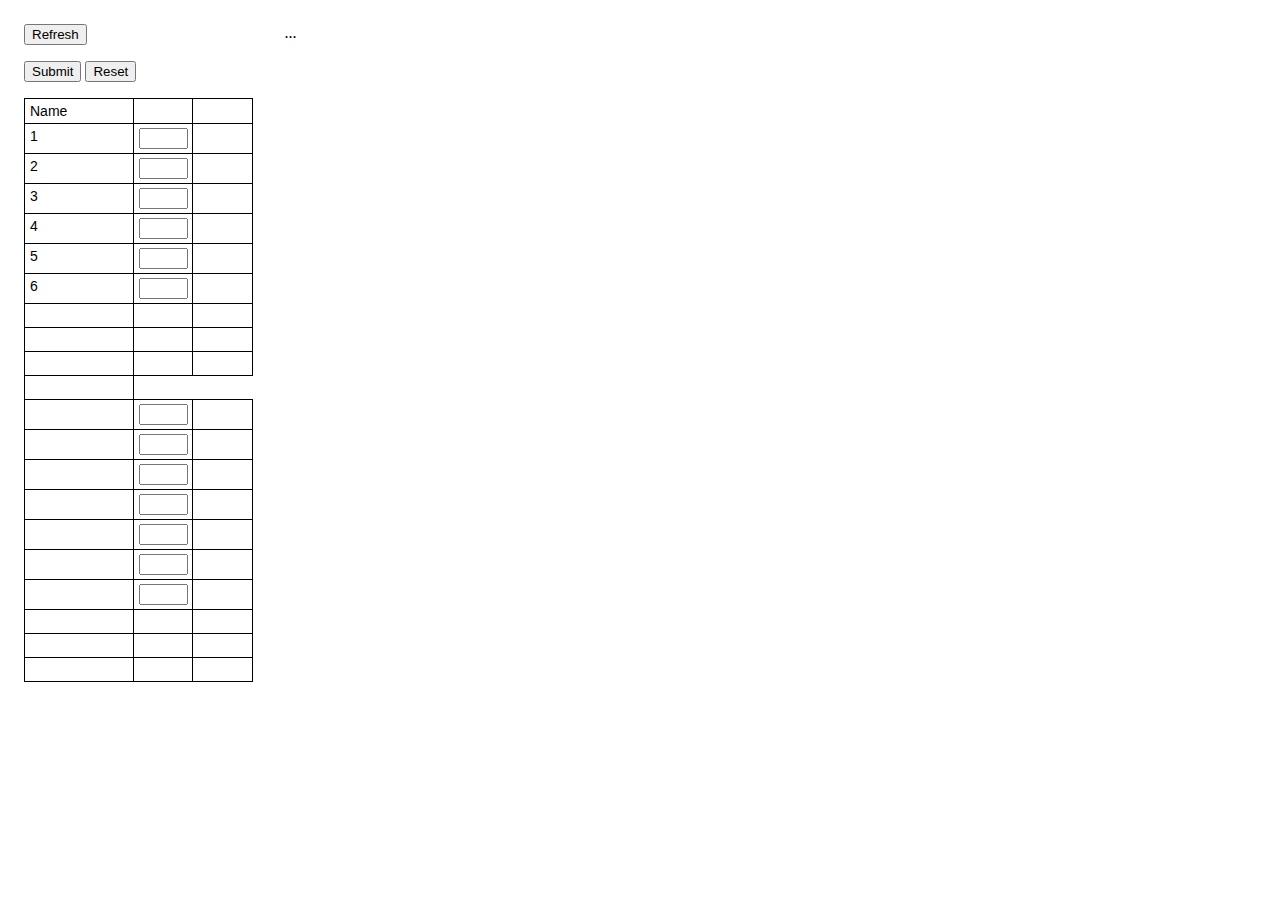
==== src/main/resources/templates/match.html @ d8138a98 "Implemented dynamic update for roll fragment" ====
<!DOCTYPE html>
<html xmlns:th="http://www.thymeleaf.org">
<head>
    <title>Yahtzee Sheet</title>
    <meta http-equiv="Content-Type" content="text/html; charset=UTF-8"/>
</head>
<body>
<script src="https://ajax.googleapis.com/ajax/libs/jquery/3.1.0/jquery.min.js"></script>
<!--<script type="text/javascript" th:src="@{/js/lib/scripts.js}" />-->
<style type="text/css">
	
div.container {
    width: 100%;
    border: 1px solid gray;
}

div.left {
    float: left;
    max-width: 400px;
    margin: 0;
    padding: 1em;
}

div.right {
    margin-left: 0px;
    border-left: 1px solid gray;
    padding: 1em;
    overflow: hidden;
}

.tg {
	border-collapse: collapse;
	border-spacing: 0;
}

.tg td {
	font-family: Arial, sans-serif;
	font-size: 14px;
	padding: 10px 5px;
	border-style: solid;
	border-width: 1px;
	overflow: hidden;
	word-break: normal;
}

.tg th {
	font-family: Arial, sans-serif;
	font-size: 14px;
	font-weight: normal;
	padding: 10px 5px;
	border-style: solid;
	border-width: 1px;
	overflow: hidden;
	word-break: normal;
}

.tg .tg-yw4l {
	vertical-align: top;
	height: 15px;
	
    padding-top: 4px;
    padding-bottom: 4px;
}

.tg .tg-diceval {
	vertical-align: top;
	height: 15px;
	
    padding-top: 4px;
    padding-bottom: 4px;
}

.tg .tg-diceval>input {
	border: none;
}

.tg .tg-yw4l>div {
	width: 100%;
	height: 100%;
	overflow: hidden;
}

.input {
	onkeydown:
		"if (event.keyCode == 13) { this.form.submit(); return false; }";
}




</style>

<div class="left">
    <form action="#" th:action="@{/match}" th:object="${match}"
          method="get">
        <input type="hidden" th:value="${match.activePlayer.playerName}" name="player"/>
        <input type="submit" value="Refresh"/>
    </form>
    <form action="#" th:action="@{/match(player=${match.activePlayer.playerName})}" th:object="${match}"
          method="post">
        <p>
            <input type="submit" th:value="#{submit}"/>
            <button type="submit" formaction="/reset">Reset</button>
        </p>
        <div id="board">
            <table class="tg" style="table-layout: fixed; width: 164px">
                <colgroup>
                    <col style="width: 109.2px"/>
                    <col style="width: 59.2px"/>
                    <col style="width: 59.2px"/>
                </colgroup>


                <tr>
                    <td class="tg-yw4l">Name</td>
                    <td class="tg-yw4l" th:text="*{activePlayer.playerName}"></td>
                    <td class="tg-yw4l" th:text="*{passivePlayer.playerName}"></td>
                </tr>
                <tr>
                    <td class="tg-yw4l">1</td>
                    <td class="tg-yw4l"><input type="text"
                                               th:field="*{activePlayer.ones}" size="3"/></td>
                    <td class="tg-yw4l update" th:text="*{passivePlayer.ones}" id="ones"></td>
                </tr>
                <tr>
                    <td class="tg-yw4l">2</td>
                    <td class="tg-yw4l"><input type="text"
                                               th:field="*{activePlayer.twos}" size="3"/></td>
                    <td class="tg-yw4l update" th:text="*{passivePlayer.twos}" id="twos"></td>
                </tr>
                <tr>
                    <td class="tg-yw4l">3</td>
                    <td class="tg-yw4l"><input type="text"
                                               th:field="*{activePlayer.threes}" size="3"/></td>
                    <td class="tg-yw4l update" th:text="*{passivePlayer.threes}" id="threes"></td>
                </tr>
                <tr>
                    <td class="tg-yw4l">4</td>
                    <td class="tg-yw4l"><input type="text"
                                               th:field="*{activePlayer.fours}" size="3"/></td>
                    <td class="tg-yw4l update" th:text="*{passivePlayer.fours}" id="fours"></td>
                </tr>
                <tr>
                    <td class="tg-yw4l">5</td>
                    <td class="tg-yw4l"><input type="text"
                                               th:field="*{activePlayer.fives}" size="3"/></td>
                    <td class="tg-yw4l update" th:text="*{passivePlayer.fives}" id="fives"></td>
                </tr>
                <tr>
                    <td class="tg-yw4l">6</td>
                    <td class="tg-yw4l"><input type="text"
                                               th:field="*{activePlayer.sixes}" size="3"/></td>
                    <td class="tg-yw4l update" th:text="*{passivePlayer.sixes}" id="sixes"></td>
                </tr>
                <tr>
                    <td class="tg-yw4l" th:text="#{total}"></td>
                    <td class="tg-yw4l" th:text="*{activePlayer.totalUpper}"></td>
                    <td class="tg-yw4l update" th:text="*{passivePlayer.totalUpper}" id="totalUpper"></td>
                </tr>
                <tr>
                    <td class="tg-yw4l" th:text="#{bonus}"></td>
                    <td class="tg-yw4l" th:text="*{activePlayer.bonus}"></td>
                    <td class="tg-yw4l update" th:text="*{passivePlayer.bonus}" id="bonus"></td>
                </tr>
                <tr>
                    <td class="tg-yw4l" th:text="#{totalUpper}"></td>
                    <td class="tg-yw4l" th:text="*{activePlayer.totalUpperInclBonus}"></td>
                    <td class="tg-yw4l update" th:text="*{passivePlayer.totalUpperInclBonus}"
                        id="totalUpperInclBonus"></td>
                </tr>
                <tr>
                    <td class="tg-yw4l"></td>
                </tr>
                <tr>
                    <td class="tg-yw4l" th:text="#{3OfAKind}"></td>
                    <td class="tg-yw4l"><input type="text"
                                               th:field="*{activePlayer.threeOfAKind}" size="3"/></td>
                    <td class="tg-yw4l update" th:text="*{passivePlayer.threeOfAKind}" id="threeOfAKind"></td>
                </tr>
                <tr>
                    <td class="tg-yw4l" th:text="#{4OfAKind}"></td>
                    <td class="tg-yw4l"><input type="text"
                                               th:field="*{activePlayer.fourOfAKind}" size="3"/></td>
                    <td class="tg-yw4l update" th:text="*{passivePlayer.fourOfAKind}" id="fourOfAKind"></td>
                </tr>
                <tr>
                    <td class="tg-yw4l" th:text="#{fullHouse}"></td>
                    <td class="tg-yw4l"><input type="text"
                                               th:field="*{activePlayer.fullHouse}" size="3"/></td>
                    <td class="tg-yw4l update" th:text="*{passivePlayer.fullHouse}" id="fullHouse"></td>
                </tr>
                <tr>
                    <td class="tg-yw4l" th:text="#{smallStraight}"></td>
                    <td class="tg-yw4l"><input type="text"
                                               th:field="*{activePlayer.smallStraight}" size="3"/></td>
                    <td class="tg-yw4l update" th:text="*{passivePlayer.smallStraight}" id="smallStraight"></td>
                </tr>
                <tr>
                    <td class="tg-yw4l" th:text="#{largeStraight}"></td>
                    <td class="tg-yw4l"><input type="text"
                                               th:field="*{activePlayer.largeStraight}" size="3"/></td>
                    <td class="tg-yw4l update" th:text="*{passivePlayer.largeStraight}" id="largeStraight"></td>
                </tr>
                <tr>
                    <td class="tg-yw4l" th:text="#{yahtzee}"></td>
                    <td class="tg-yw4l"><input type="text"
                                               th:field="*{activePlayer.yahtzee}" size="3"/></td>
                    <td class="tg-yw4l update" th:text="*{passivePlayer.yahtzee}" id="yahtzee"></td>
                </tr>
                <tr>
                    <td class="tg-yw4l" th:text="#{chance}"></td>
                    <td class="tg-yw4l"><input type="text"
                                               th:field="*{activePlayer.chance}" size="3"/></td>
                    <td class="tg-yw4l update" th:text="*{passivePlayer.chance}" id="chance"></td>
                </tr>
                <tr>
                    <td class="tg-yw4l" th:text="#{totalLower}"></td>
                    <td class="tg-yw4l" th:text="*{activePlayer.totalLower}"></td>
                    <td class="tg-yw4l update" th:text="*{passivePlayer.totalLower}" id="totalLower"></td>
                </tr>
                <tr>
                    <td class="tg-yw4l" th:text="#{totalUpper}"></td>
                    <td class="tg-yw4l" th:text="*{activePlayer.totalUpperInclBonus}"></td>
                    <td class="tg-yw4l update" th:text="*{passivePlayer.totalUpperInclBonus}"
                        id="totalUpperInclBonus"></td>
                </tr>
                <tr>
                    <td class="tg-yw4l" th:text="#{grandTotal}"></td>
                    <td class="tg-yw4l" th:text="*{activePlayer.grandTotal}"></td>
                    <td class="tg-yw4l update" th:text="*{passivePlayer.grandTotal}" id="grandTotal"></td>
                </tr>
            </table>
        </div>

    </form>

</div>


<div class="left" id="rollDiv">
    <div th:replace="roll :: roll" >...</div>
</div>


<script th:inline="javascript">

function getPassivePlayerName(){
    return [[${match.passivePlayer.playerName}]];

};
function getActivePlayerName(){
    return [[${match.activePlayer.playerName}]];

};
function getRemainingRollsText(){
    return [[#{remainingRolls}]];

};

</script>
<script>
  var updateFields = $(".update");
  var playerName = getPassivePlayerName();
    var update = function(){


        updateFields.each(function(element) {
            var field = this;
            var path = "value/" + playerName + "/" + this.id;
            $.get(path, function( data ) {
                field.innerHTML = data;
             });

        });

         $.get("roll",  function( data ) {
            $("#dice1")[0].innerHTML = data.dice1;
            $("#dice2")[0].innerHTML = data.dice2;
            $("#dice3")[0].innerHTML = data.dice3;
            $("#dice4")[0].innerHTML = data.dice4;
            $("#dice5")[0].innerHTML = data.dice5;
            $("#remainingRolls")[0].innerHTML = getRemainingRollsText() +': ' +data.remainingRolls;
         });

    }
update();
setInterval(update, 3000);




</script>

<!--<tr th:each="name : *{fieldnames}">-->
<!--<td class="tg-yw4l" th:text="${name.shortName}"></td>-->
<!--<td class="tg-yw4l"><input type="text"-->
<!--th:field="*{activePlayer.${name.longName}}" size="3"/></td>-->
<!--<td class="tg-yw4l" th:text="*{passivePlayer.${name.longName}}" id="spassiveOnes"></td>-->
<!--</tr>-->
</body>
</html>
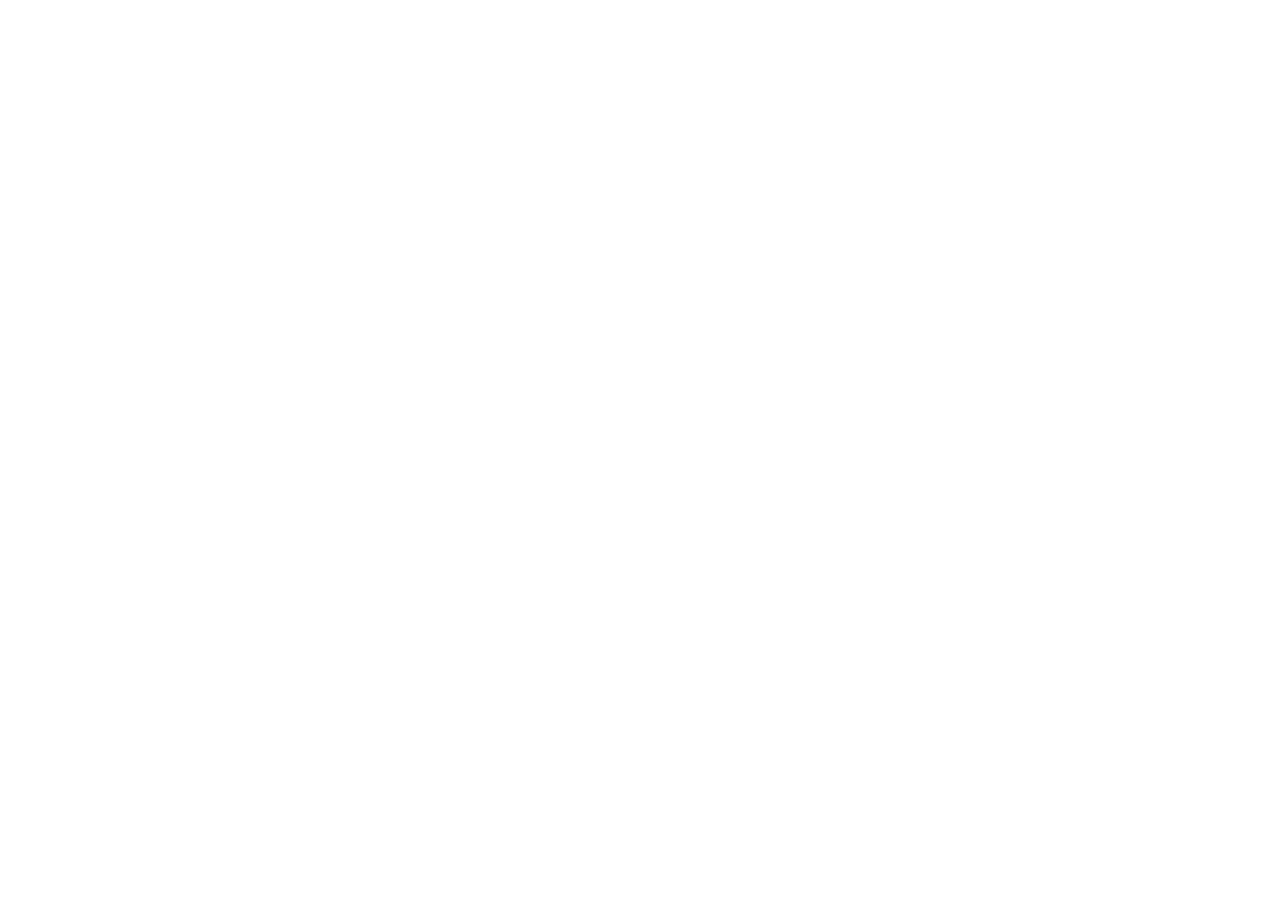
==== commit 2431c2eb: "Extracted CSS and JS files" ====
--- a/src/main/resources/templates/match.html
+++ b/src/main/resources/templates/match.html
@@ -3,92 +3,33 @@
 <head>
     <title>Yahtzee Sheet</title>
     <meta http-equiv="Content-Type" content="text/html; charset=UTF-8"/>
+    <link rel="stylesheet" type="text/css" href="style.css"/>
 </head>
 <body>
+<script th:inline="javascript">
+
+function getPassivePlayerName(){
+    return [[${match.passivePlayer.playerName}]];
+
+};
+function getActivePlayerName(){
+    return [[${match.activePlayer.playerName}]];
+
+};
+function getRemainingRollsText(){
+    return [[#{remainingRolls}]];
+
+};
+
+window.addEventListener("load", function load(event){
+    window.removeEventListener("load", load, false); //remove listener, no longer needed
+    startUpdate();
+},false);
+
+</script>
+
 <script src="https://ajax.googleapis.com/ajax/libs/jquery/3.1.0/jquery.min.js"></script>
-<!--<script type="text/javascript" th:src="@{/js/lib/scripts.js}" />-->
-<style type="text/css">
-	
-div.container {
-    width: 100%;
-    border: 1px solid gray;
-}
-
-div.left {
-    float: left;
-    max-width: 400px;
-    margin: 0;
-    padding: 1em;
-}
-
-div.right {
-    margin-left: 0px;
-    border-left: 1px solid gray;
-    padding: 1em;
-    overflow: hidden;
-}
-
-.tg {
-	border-collapse: collapse;
-	border-spacing: 0;
-}
-
-.tg td {
-	font-family: Arial, sans-serif;
-	font-size: 14px;
-	padding: 10px 5px;
-	border-style: solid;
-	border-width: 1px;
-	overflow: hidden;
-	word-break: normal;
-}
-
-.tg th {
-	font-family: Arial, sans-serif;
-	font-size: 14px;
-	font-weight: normal;
-	padding: 10px 5px;
-	border-style: solid;
-	border-width: 1px;
-	overflow: hidden;
-	word-break: normal;
-}
-
-.tg .tg-yw4l {
-	vertical-align: top;
-	height: 15px;
-	
-    padding-top: 4px;
-    padding-bottom: 4px;
-}
-
-.tg .tg-diceval {
-	vertical-align: top;
-	height: 15px;
-	
-    padding-top: 4px;
-    padding-bottom: 4px;
-}
-
-.tg .tg-diceval>input {
-	border: none;
-}
-
-.tg .tg-yw4l>div {
-	width: 100%;
-	height: 100%;
-	overflow: hidden;
-}
-
-.input {
-	onkeydown:
-		"if (event.keyCode == 13) { this.form.submit(); return false; }";
-}
-
-
-
-
-</style>
+<script  th:inline="javascript" th:src="@{/js/scripts.js}" />
 
 <div class="left">
     <form action="#" th:action="@{/match}" th:object="${match}"
@@ -242,54 +183,7 @@
 </div>
 
 
-<script th:inline="javascript">
 
-function getPassivePlayerName(){
-    return [[${match.passivePlayer.playerName}]];
-
-};
-function getActivePlayerName(){
-    return [[${match.activePlayer.playerName}]];
-
-};
-function getRemainingRollsText(){
-    return [[#{remainingRolls}]];
-
-};
-
-</script>
-<script>
-  var updateFields = $(".update");
-  var playerName = getPassivePlayerName();
-    var update = function(){
-
-
-        updateFields.each(function(element) {
-            var field = this;
-            var path = "value/" + playerName + "/" + this.id;
-            $.get(path, function( data ) {
-                field.innerHTML = data;
-             });
-
-        });
-
-         $.get("roll",  function( data ) {
-            $("#dice1")[0].innerHTML = data.dice1;
-            $("#dice2")[0].innerHTML = data.dice2;
-            $("#dice3")[0].innerHTML = data.dice3;
-            $("#dice4")[0].innerHTML = data.dice4;
-            $("#dice5")[0].innerHTML = data.dice5;
-            $("#remainingRolls")[0].innerHTML = getRemainingRollsText() +': ' +data.remainingRolls;
-         });
-
-    }
-update();
-setInterval(update, 3000);
-
-
-
-
-</script>
 
 <!--<tr th:each="name : *{fieldnames}">-->
 <!--<td class="tg-yw4l" th:text="${name.shortName}"></td>-->
